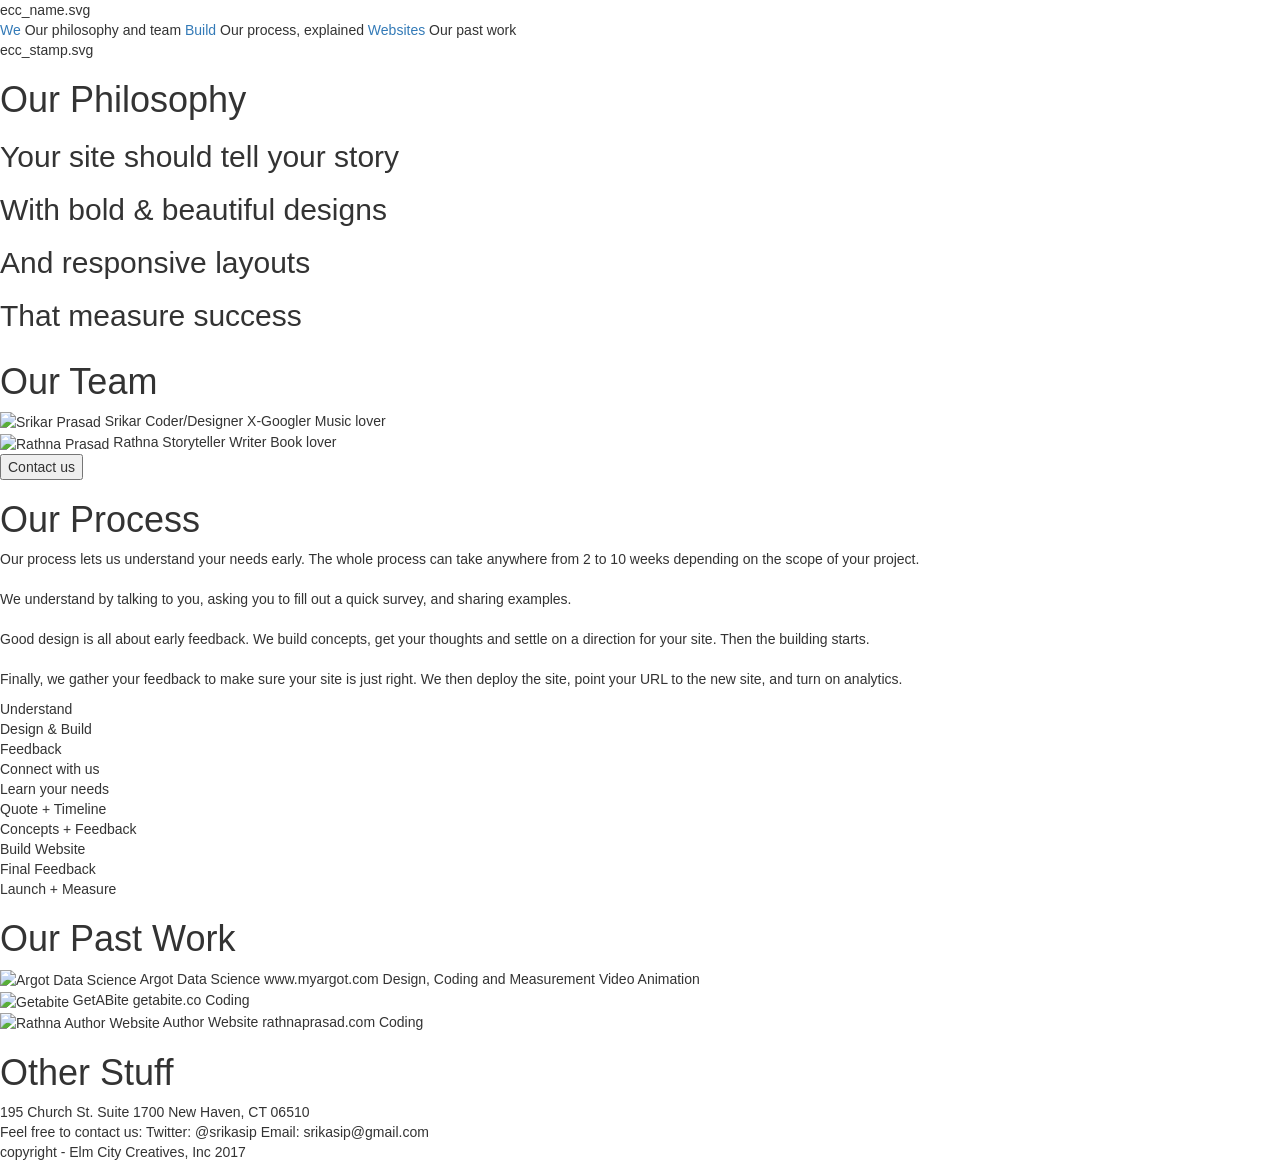
==== static/home.html @ 87ae91f5 "Updated some annoying header background stuff, but nothing super substantial" ====
<!DOCTYPE html>
<html lang="en">
  <head>
    <meta charset="utf-8" />
    <meta http-equiv="X-UA-Compatible" content="IE=edge" />
    <meta name="viewport" content="width=device-width, initial-scale=1" />
    <meta name="copyright" content="Argot is a registered trademark of Argot, Inc." />
    <meta name="description" content="Argot makes wrangling, loading, and merging data easy with Natural Language Processing (NLP) and Artificial Intelligence (AI)" />
    <meta name="keywords" content="data science, wrangling, data wrangling, data scientist, clean data, cleaning data" />
    <meta name="robots" content="index,follow" />
    <meta name="DC.title" content="Tools to make data science fun and easy."/>

    <title>Elm City Creatives</title>

    <!-- Latest compiled and minified CSS -->
    <link rel="stylesheet" href="https://maxcdn.bootstrapcdn.com/bootstrap/3.3.7/css/bootstrap.min.css" integrity="sha384-BVYiiSIFeK1dGmJRAkycuHAHRg32OmUcww7on3RYdg4Va+PmSTsz/K68vbdEjh4u" crossorigin="anonymous">
    <!--  Optional theme
    <link rel="stylesheet" href="https://maxcdn.bootstrapcdn.com/bootstrap/3.3.7/css/bootstrap-theme.min.css" integrity="sha384-rHyoN1iRsVXV4nD0JutlnGaslCJuC7uwjduW9SVrLvRYooPp2bWYgmgJQIXwl/Sp" crossorigin="anonymous"> 
    -->
    <!-- Latest compiled and minified JavaScript -->
    <script src="https://ajax.googleapis.com/ajax/libs/jquery/1.12.4/jquery.min.js"></script>
    <script src="https://maxcdn.bootstrapcdn.com/bootstrap/3.3.7/js/bootstrap.min.js" integrity="sha384-Tc5IQib027qvyjSMfHjOMaLkfuWVxZxUPnCJA7l2mCWNIpG9mGCD8wGNIcPD7Txa" crossorigin="anonymous"></script>
    <script src="https://player.vimeo.com/api/player.js"></script>
    
    <link href="https://fonts.googleapis.com/css?family=Eczar|Work+Sans" rel="stylesheet">

    <script src="static/scripts/home.js" type="application/javascript"></script>    
    <link rel="stylesheet" href="static/css/home.css">

    <link rel="icon" href="static/images/favicon.png" type="image/x-icon" />

    <script>
      // (function(i,s,o,g,r,a,m){i['GoogleAnalyticsObject']=r;i[r]=i[r]||function(){
      // (i[r].q=i[r].q||[]).push(arguments)},i[r].l=1*new Date();a=s.createElement(o),
      // m=s.getElementsByTagName(o)[0];a.async=1;a.src=g;m.parentNode.insertBefore(a,m)
      // })(window,document,'script','https://www.google-analytics.com/analytics.js','ga');

      // ga('create', 'UA-93850237-1', 'auto');
      // ga('send', 'pageview');
    </script>
  </head>
  <body>
    <div class="menu menu_bottom menu_white">
      <svgtemplate>ecc_name.svg</svgtemplate>
    </div>
    <div class="scene clearfix" id="welcomeScene">
      <div class="overlay clearfix">
        <a class="heroLink" data-partner="aboutExp">We</a>
        <span class="linkExplainer" id="aboutExp">Our philosophy and team</span>
        <a class="heroLink" data-partner="processExp">Build</a>
        <span class="linkExplainer" id="processExp">Our process, explained</span>
        <a class="heroLink" data-partner="portfolioExp">Websites</a>
        <span class="linkExplainer" id="portfolioExp">Our past work</span>
      </div>
    </div>
    <div class="scene clearfix" id="teamScene">
      <div class="stampHolder">
          <svgtemplate>ecc_stamp.svg</svgtemplate>
      </div>
      <div class="sceneText">
        <h1 class="sceneTitle">Our Philosophy</h1>
        <h2>Your site should tell your story</h2>
        <h2>With bold &amp; beautiful designs</h2>
        <h2>And responsive layouts</h2>
        <h2>That measure success</h2>
      </div>
    </div>
    <div class="scene clearfix" id="teamScene_two">
      <div class="overlay clearfix" id="team_content">
        <h1 class="sceneTitle">Our Team</h1>
        <div class="teamer-group">
          <img class="teamer" src="static/images/srikar_profile.jpg" alt="Srikar Prasad" />
          <span class="teamer-caption teamer-name">Srikar</span>
          <span class="teamer-caption">Coder/Designer</span>
          <span class="teamer-caption">X-Googler</span>
          <span class="teamer-caption">Music lover</span>
        </div>
        <div class="teamer-group">
          <img class="teamer" src="static/images/rathna_profile.png" alt="Rathna Prasad" />
          <span class="teamer-caption teamer-name">Rathna</span>
          <span class="teamer-caption">Storyteller</span>
          <span class="teamer-caption">Writer</span>
          <span class="teamer-caption">Book lover</span>
        </div>
        <div id="btnContact">
          <button>Contact us</button>
        </div>
      </div>
    </div>
    <div class="scene clearfix" id="processScene">
      <h1 class="sceneTitle">Our Process</h1>
      <p class="processExplainer">
        Our process lets us understand your needs early. The whole process can take anywhere from 2 to 10 weeks depending on the scope of your project.
        <br /><br />
        We <span class="learnStop">understand</span> by talking to you, asking you to fill out a quick survey, and sharing examples.
        <br /><br />
        Good <span class="freestyleStop">design</span> is all about early feedback.  We build concepts, get your thoughts and settle on a direction for your site. Then the building starts.
        <br /><br />
        Finally, we gather your <span class="feedbackStop">feedback</span> to make sure your site is just right. We then deploy the site, point your URL to the new site, and turn on analytics.
      </p>
      <div class="processPhases" id="learnPhase">Understand</div>
      <div class="processPhases" id="freestylePhase">Design &amp; Build</div>
      <div class="processPhases" id="feedbackPhase">Feedback</div>
      <div id="timeline">
        <div class="circle learnStop">
          <div class="circleItem">Connect with us</div>
        </div>
        <div class="circle learnStop">
          <div class="circleItem">Learn your needs</div>
        </div>
        <div class="circle freestyleStop">
          <div class="circleItem">Quote + Timeline</div>
        </div>
        <div class="circle freestyleStop">
          <div class="circleItem">Concepts + Feedback</div>
        </div>
        <div class="circle freestyleStop">
          <div class="circleItem">Build Website</div>
        </div>
        <div class="circle feedbackStop">
          <div class="circleItem">Final Feedback</div>
        </div>
        <div class="circle feedbackStop">
          <div class="circleItem">Launch + Measure</div>
        </div>
      </div>
    </div>
    <div class="scene clearfix" id="portfolioScene">
      <h1 class="sceneTitle">Our Past Work</h1>
      <div class="website">
        <img class="website" src="static/images/argot.png" alt="Argot Data Science"/>
        <span class='website-name'>Argot Data Science</span>
        <span>www.myargot.com</span>
        <span>Design, Coding and Measurement</span>
        <span>Video Animation</span>
      </div>
      <div class="website">
        <img class="website" src="static/images/getabite.png" alt="Getabite"/>
        <span class='website-name'>GetABite</span>
        <span>getabite.co</span>
        <span>Coding</span>
      </div>
      <div class="website">
        <img class="website" src="static/images/rathnaprasad.png" alt="Rathna Author Website"/>
        <span class='website-name'>Author Website</span>
        <span>rathnaprasad.com</span>
        <span>Coding</span>
      </div>
    </div>
    <div class="scene clearfix" id="footerScene">
      <h1 class="sceneTitle">Other Stuff</h1>
      <div class="address clearfix">
        <span>195 Church St.</span>
        <span>Suite 1700</span>
        <span>New Haven, CT 06510</span>
      </div>
      
      <div class="contact clearfix">
        <span>Feel free to contact us:</span>
        <span>Twitter: @srikasip</span>
        <span>Email: srikasip@gmail.com</span>
      </div>
      
      <div class="copyright clearfix">copyright - Elm City Creatives, Inc 2017</div>
    </div>
  </body>
</html>
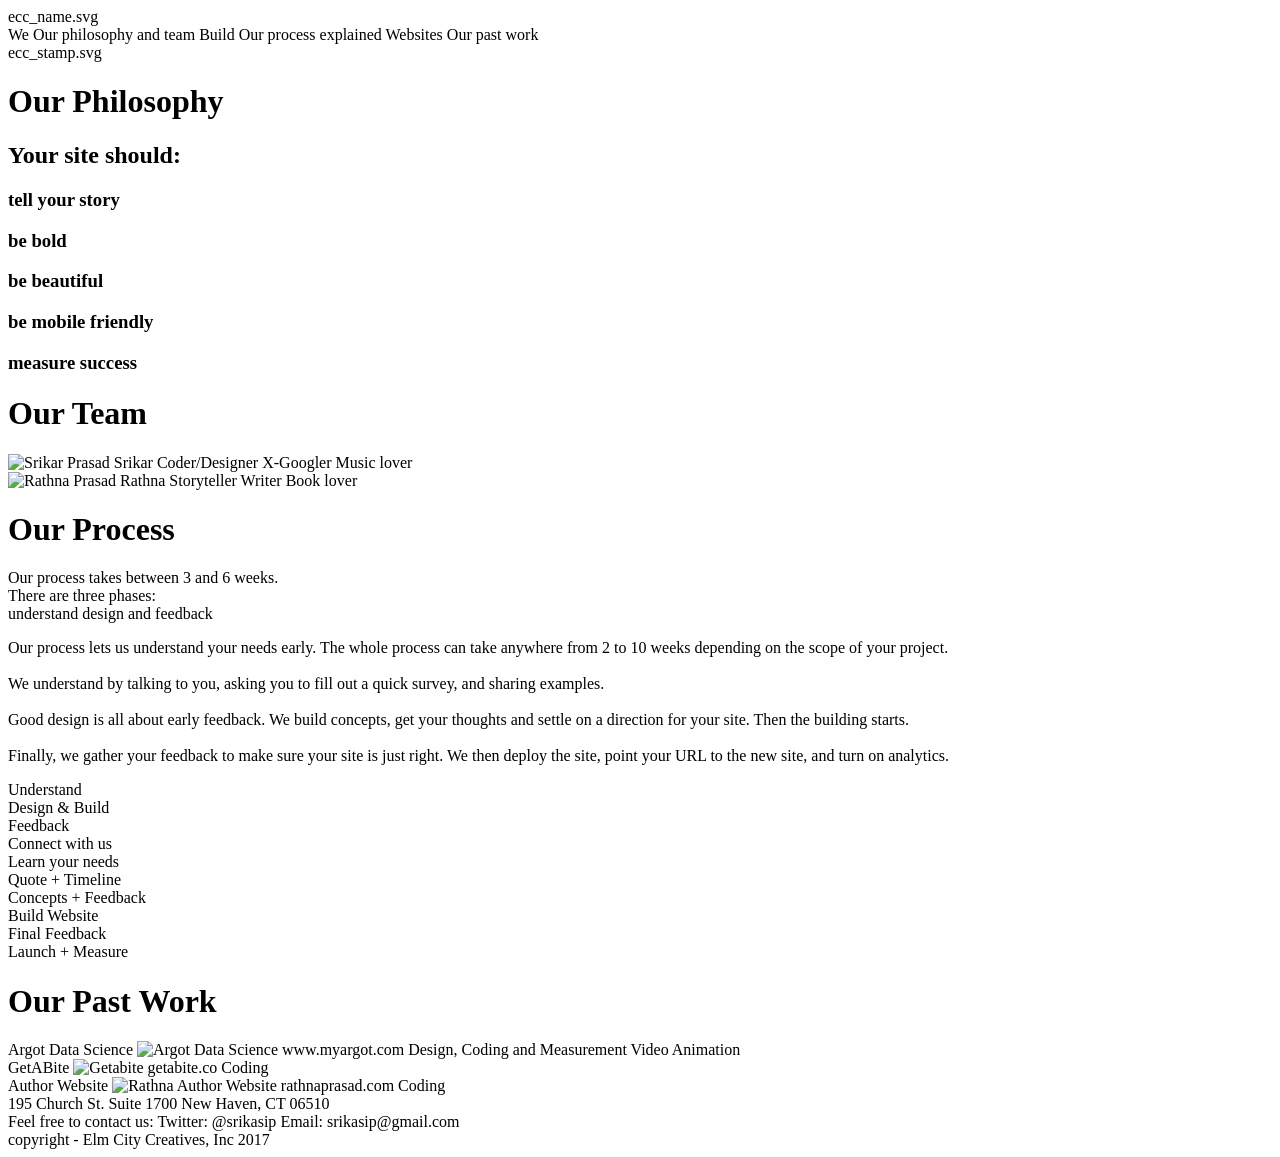
==== commit 6d009eea: "Updated to be parallaxable" ====
--- a/static/home.html
+++ b/static/home.html
@@ -13,22 +13,22 @@
     <title>Elm City Creatives</title>
 
     <!-- Latest compiled and minified CSS -->
-    <link rel="stylesheet" href="https://maxcdn.bootstrapcdn.com/bootstrap/3.3.7/css/bootstrap.min.css" integrity="sha384-BVYiiSIFeK1dGmJRAkycuHAHRg32OmUcww7on3RYdg4Va+PmSTsz/K68vbdEjh4u" crossorigin="anonymous">
-    <!--  Optional theme
-    <link rel="stylesheet" href="https://maxcdn.bootstrapcdn.com/bootstrap/3.3.7/css/bootstrap-theme.min.css" integrity="sha384-rHyoN1iRsVXV4nD0JutlnGaslCJuC7uwjduW9SVrLvRYooPp2bWYgmgJQIXwl/Sp" crossorigin="anonymous"> 
-    -->
+    <!-- <link rel="stylesheet" href="https://maxcdn.bootstrapcdn.com/bootstrap/3.3.7/css/bootstrap.min.css" integrity="sha384-BVYiiSIFeK1dGmJRAkycuHAHRg32OmUcww7on3RYdg4Va+PmSTsz/K68vbdEjh4u" crossorigin="anonymous"> -->
+
     <!-- Latest compiled and minified JavaScript -->
     <script src="https://ajax.googleapis.com/ajax/libs/jquery/1.12.4/jquery.min.js"></script>
-    <script src="https://maxcdn.bootstrapcdn.com/bootstrap/3.3.7/js/bootstrap.min.js" integrity="sha384-Tc5IQib027qvyjSMfHjOMaLkfuWVxZxUPnCJA7l2mCWNIpG9mGCD8wGNIcPD7Txa" crossorigin="anonymous"></script>
-    <script src="https://player.vimeo.com/api/player.js"></script>
     
     <link href="https://fonts.googleapis.com/css?family=Eczar|Work+Sans" rel="stylesheet">
 
-    <script src="static/scripts/home.js" type="application/javascript"></script>    
+    <script src="static/scripts/home.js" type="application/javascript"></script>
+    <script src="static/scripts/viewingEvents.js" type="application/javascript"></script>
+
     <link rel="stylesheet" href="static/css/home.css">
 
-    <link rel="icon" href="static/images/favicon.png" type="image/x-icon" />
+    <link rel="icon" href="static/images/favicon-min.png" type="image/x-icon" />
 
+
+    <!-- Google Analytics Tracking -->
     <script>
       // (function(i,s,o,g,r,a,m){i['GoogleAnalyticsObject']=r;i[r]=i[r]||function(){
       // (i[r].q=i[r].q||[]).push(arguments)},i[r].l=1*new Date();a=s.createElement(o),
@@ -43,112 +43,128 @@
     <div class="menu menu_bottom menu_white">
       <svgtemplate>ecc_name.svg</svgtemplate>
     </div>
-    <div class="scene clearfix" id="welcomeScene">
-      <div class="overlay clearfix">
-        <a class="heroLink" data-partner="aboutExp">We</a>
-        <span class="linkExplainer" id="aboutExp">Our philosophy and team</span>
-        <a class="heroLink" data-partner="processExp">Build</a>
-        <span class="linkExplainer" id="processExp">Our process, explained</span>
-        <a class="heroLink" data-partner="portfolioExp">Websites</a>
-        <span class="linkExplainer" id="portfolioExp">Our past work</span>
+    <div class="scene" id="welcomeScene">
+      <div class="overlay">
+        <a class="heroLink">We</a>
+        <span class="linkExplainer">Our philosophy and team</span>
+        <a class="heroLink">Build</a>
+        <span class="linkExplainer">Our process explained</span>
+        <a class="heroLink">Websites</a>
+        <span class="linkExplainer">Our past work</span>
       </div>
     </div>
-    <div class="scene clearfix" id="teamScene">
+    <div class="scene" id="philosophyScene">
       <div class="stampHolder">
           <svgtemplate>ecc_stamp.svg</svgtemplate>
       </div>
-      <div class="sceneText">
-        <h1 class="sceneTitle">Our Philosophy</h1>
-        <h2>Your site should tell your story</h2>
-        <h2>With bold &amp; beautiful designs</h2>
-        <h2>And responsive layouts</h2>
-        <h2>That measure success</h2>
-      </div>
+      <div class="sceneText clearfix">
+        <h1>Our Philosophy</h1>
+        <h2>Your site should:
+        <h3>tell your story</h3>
+        <h3>be bold</h3> 
+        <h3>be beautiful</h3>
+        <h3>be mobile friendly</h3>
+        <h3>measure success</h3>
+      </div>      
     </div>
-    <div class="scene clearfix" id="teamScene_two">
+    <div class="scene" id="teamScene">
       <div class="overlay clearfix" id="team_content">
-        <h1 class="sceneTitle">Our Team</h1>
-        <div class="teamer-group">
-          <img class="teamer" src="static/images/srikar_profile.jpg" alt="Srikar Prasad" />
+        <h1 class="sceneTitle" id="ourTeamTitle">Our Team</h1>
+        
+        <div class="teamer-group" id="srikar_teamer">
+          <img class="teamer" src="static/images/srikar_profile-min.jpg" alt="Srikar Prasad" />
           <span class="teamer-caption teamer-name">Srikar</span>
           <span class="teamer-caption">Coder/Designer</span>
           <span class="teamer-caption">X-Googler</span>
           <span class="teamer-caption">Music lover</span>
         </div>
-        <div class="teamer-group">
-          <img class="teamer" src="static/images/rathna_profile.png" alt="Rathna Prasad" />
+        <div class="teamer-spacer"></div>
+        <div class="teamer-group" id="rathna_teamer">
+          <img class="teamer" src="static/images/rathna_profile-min.png" alt="Rathna Prasad" />
           <span class="teamer-caption teamer-name">Rathna</span>
           <span class="teamer-caption">Storyteller</span>
           <span class="teamer-caption">Writer</span>
           <span class="teamer-caption">Book lover</span>
         </div>
+        <!-- 
         <div id="btnContact">
           <button>Contact us</button>
-        </div>
+        </div> 
+        -->
       </div>
     </div>
-    <div class="scene clearfix" id="processScene">
+    <div class="scene" id="processScene">
       <h1 class="sceneTitle">Our Process</h1>
+      <p class="smallExplainer">
+        Our process takes between 3 and 6 weeks.
+        <br />
+        There are three phases:
+        <br />
+        <span class="tabber learnStop">understand</span>
+        <span class="tabber freestyleStop">design</span>
+        and <span class="tabber feedbackStop">feedback</span>
+      </p>
       <p class="processExplainer">
         Our process lets us understand your needs early. The whole process can take anywhere from 2 to 10 weeks depending on the scope of your project.
         <br /><br />
-        We <span class="learnStop">understand</span> by talking to you, asking you to fill out a quick survey, and sharing examples.
+        We <span class="tabber learnStop">understand</span> by talking to you, asking you to fill out a quick survey, and sharing examples.
         <br /><br />
-        Good <span class="freestyleStop">design</span> is all about early feedback.  We build concepts, get your thoughts and settle on a direction for your site. Then the building starts.
+        Good <span class="tabber freestyleStop">design</span> is all about early feedback.  We build concepts, get your thoughts and settle on a direction for your site. Then the building starts.
         <br /><br />
-        Finally, we gather your <span class="feedbackStop">feedback</span> to make sure your site is just right. We then deploy the site, point your URL to the new site, and turn on analytics.
+        Finally, we gather your <span class="tabber feedbackStop">feedback</span> to make sure your site is just right. We then deploy the site, point your URL to the new site, and turn on analytics.
       </p>
-      <div class="processPhases" id="learnPhase">Understand</div>
-      <div class="processPhases" id="freestylePhase">Design &amp; Build</div>
-      <div class="processPhases" id="feedbackPhase">Feedback</div>
-      <div id="timeline">
-        <div class="circle learnStop">
-          <div class="circleItem">Connect with us</div>
-        </div>
-        <div class="circle learnStop">
-          <div class="circleItem">Learn your needs</div>
-        </div>
-        <div class="circle freestyleStop">
-          <div class="circleItem">Quote + Timeline</div>
-        </div>
-        <div class="circle freestyleStop">
-          <div class="circleItem">Concepts + Feedback</div>
-        </div>
-        <div class="circle freestyleStop">
-          <div class="circleItem">Build Website</div>
-        </div>
-        <div class="circle feedbackStop">
-          <div class="circleItem">Final Feedback</div>
-        </div>
-        <div class="circle feedbackStop">
-          <div class="circleItem">Launch + Measure</div>
+      <div class="processMetroMap">
+        <div class="processPhases" id="learnPhase">Understand</div>
+        <div class="processPhases" id="freestylePhase">Design &amp; Build</div>
+        <div class="processPhases" id="feedbackPhase">Feedback</div>
+        <div id="timeline">
+          <div class="circle learnStop">
+            <div class="circleItem">Connect with us</div>
+          </div>
+          <div class="circle learnStop">
+            <div class="circleItem">Learn your needs</div>
+          </div>
+          <div class="circle freestyleStop">
+            <div class="circleItem">Quote + Timeline</div>
+          </div>
+          <div class="circle freestyleStop">
+            <div class="circleItem">Concepts + Feedback</div>
+          </div>
+          <div class="circle freestyleStop">
+            <div class="circleItem">Build Website</div>
+          </div>
+          <div class="circle feedbackStop">
+            <div class="circleItem">Final Feedback</div>
+          </div>
+          <div class="circle feedbackStop">
+            <div class="circleItem">Launch + Measure</div>
+          </div>
         </div>
       </div>
     </div>
     <div class="scene clearfix" id="portfolioScene">
       <h1 class="sceneTitle">Our Past Work</h1>
-      <div class="website">
-        <img class="website" src="static/images/argot.png" alt="Argot Data Science"/>
+      <div class="website firstchildy">
         <span class='website-name'>Argot Data Science</span>
+        <img class="website" src="static/images/argot-min.png" alt="Argot Data Science"/>
         <span>www.myargot.com</span>
         <span>Design, Coding and Measurement</span>
         <span>Video Animation</span>
       </div>
       <div class="website">
+        <span class='website-name'>GetABite</span>
         <img class="website" src="static/images/getabite.png" alt="Getabite"/>
-        <span class='website-name'>GetABite</span>
         <span>getabite.co</span>
         <span>Coding</span>
       </div>
       <div class="website">
-        <img class="website" src="static/images/rathnaprasad.png" alt="Rathna Author Website"/>
         <span class='website-name'>Author Website</span>
+        <img class="website" src="static/images/rathnaprasad-min.png" alt="Rathna Author Website"/>
         <span>rathnaprasad.com</span>
         <span>Coding</span>
       </div>
     </div>
     <div class="scene clearfix" id="footerScene">
-      <h1 class="sceneTitle">Other Stuff</h1>
       <div class="address clearfix">
         <span>195 Church St.</span>
         <span>Suite 1700</span>
@@ -161,7 +177,7 @@
         <span>Email: srikasip@gmail.com</span>
       </div>
       
-      <div class="copyright clearfix">copyright - Elm City Creatives, Inc 2017</div>
+      <div class="copyright clearfix">copyright - Elm City Creatives, Inc 2017</div>      
     </div>
   </body>
 </html>
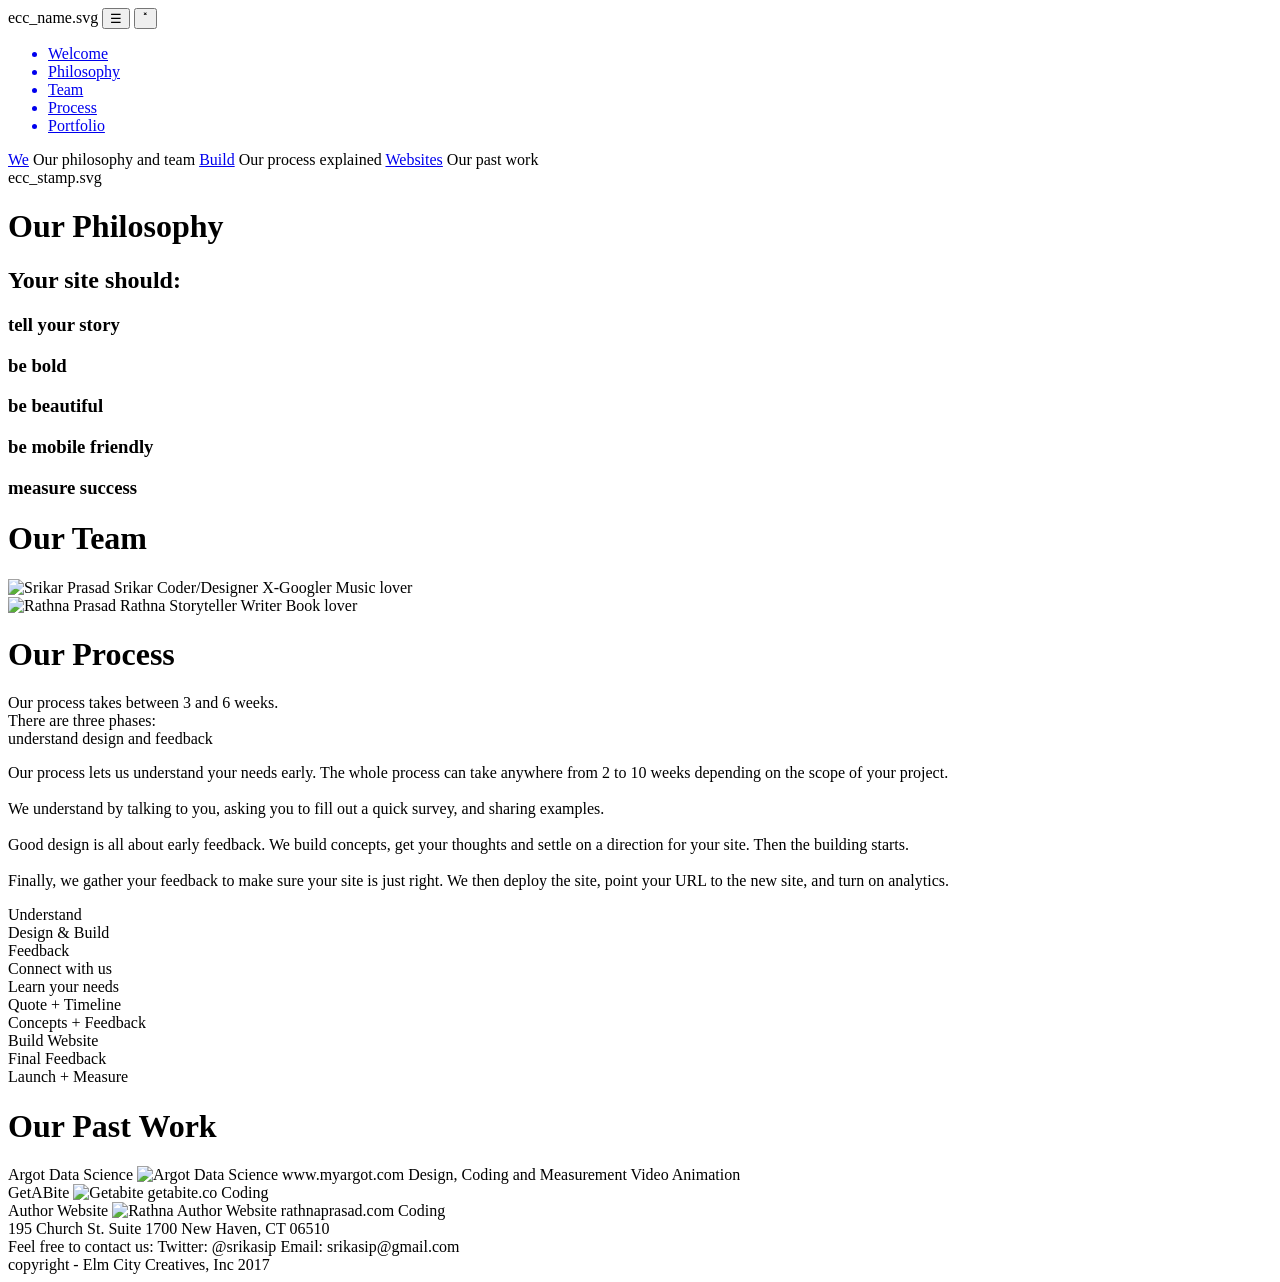
==== commit ec9d370a: "Added some smoother scrolling behavior and stuff" ====
--- a/static/home.html
+++ b/static/home.html
@@ -42,14 +42,25 @@
   <body>
     <div class="menu menu_bottom menu_white">
       <svgtemplate>ecc_name.svg</svgtemplate>
+      <button class="hamburger">&#9776;</button>
+      <button class="cross">&#735;</button>
+      <div class="menu_list">
+        <ul>
+          <a href="#welcomeScene"><li>Welcome</li></a>
+          <a href="#philosophyScene"><li>Philosophy</li></a>
+          <a href="#teamScene"><li>Team</li></a>
+          <a href="#processScene"><li>Process</li></a>
+          <a href="#portfolioScene"><li>Portfolio</li></a>
+        </ul>
+      </div>
     </div>
     <div class="scene" id="welcomeScene">
       <div class="overlay">
-        <a class="heroLink">We</a>
+        <a class="heroLink" href="#philosophyScene">We</a>
         <span class="linkExplainer">Our philosophy and team</span>
-        <a class="heroLink">Build</a>
+        <a class="heroLink" href="#processScene">Build</a>
         <span class="linkExplainer">Our process explained</span>
-        <a class="heroLink">Websites</a>
+        <a class="heroLink" href="#portfolioScene">Websites</a>
         <span class="linkExplainer">Our past work</span>
       </div>
     </div>
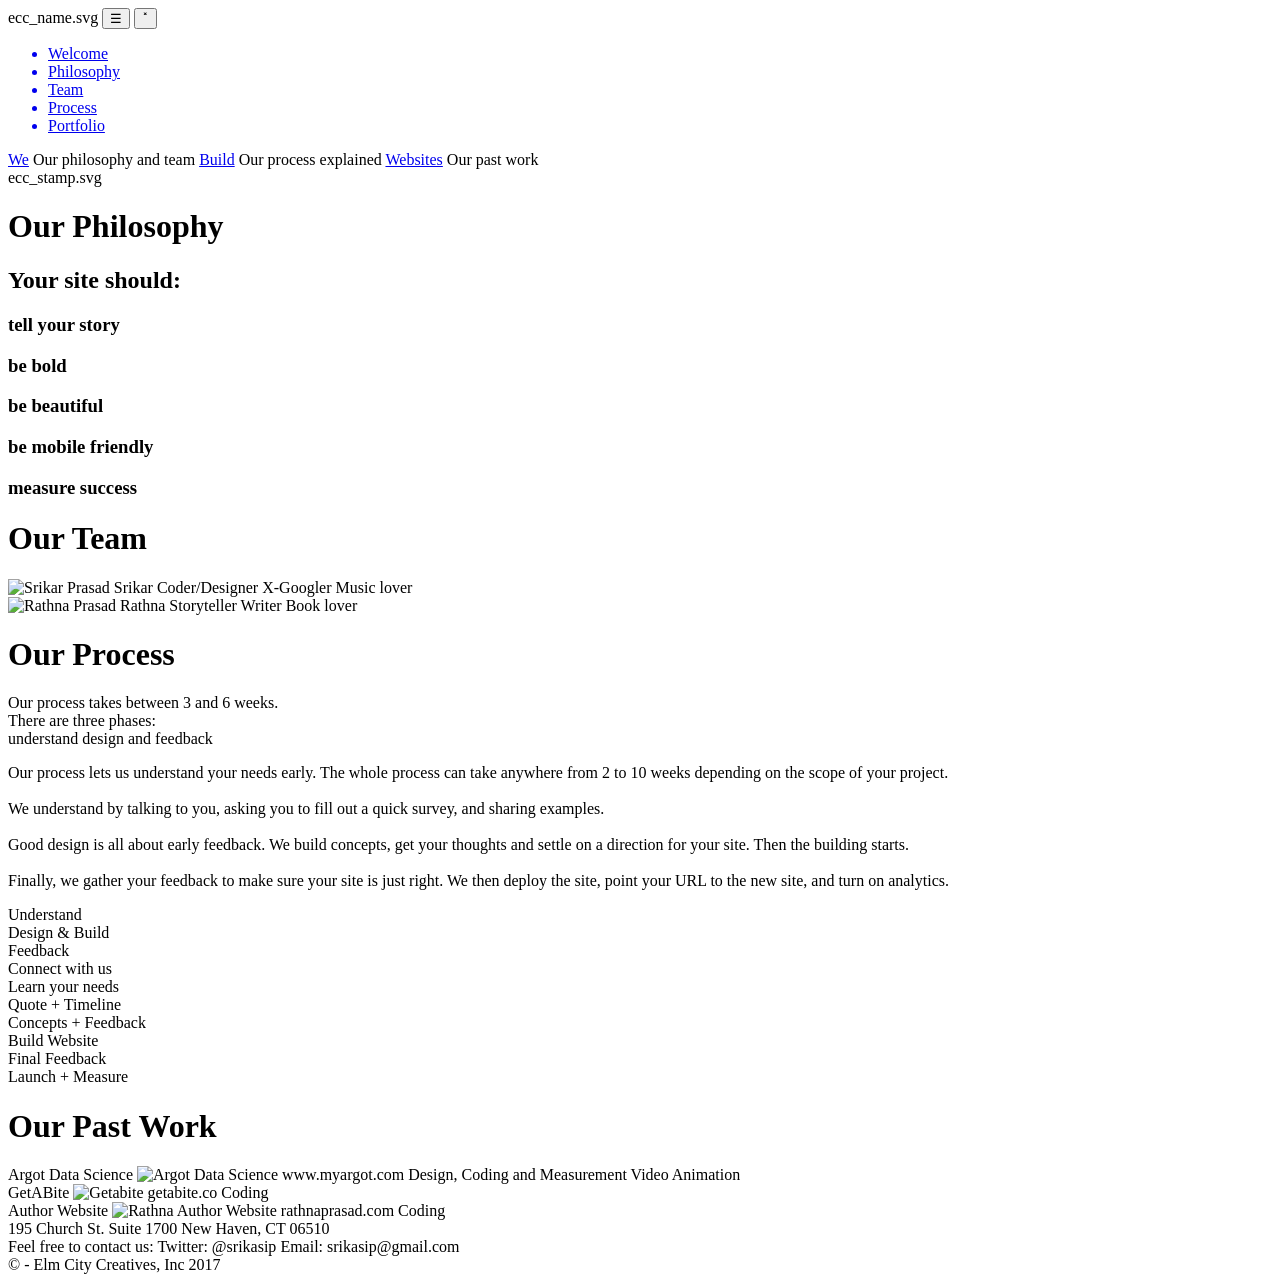
==== commit 01cb91d6: "Added the Copyright symbol at the bottom and changed the server to handle unicode characters" ====
--- a/static/home.html
+++ b/static/home.html
@@ -30,13 +30,14 @@
 
     <!-- Google Analytics Tracking -->
     <script>
-      // (function(i,s,o,g,r,a,m){i['GoogleAnalyticsObject']=r;i[r]=i[r]||function(){
-      // (i[r].q=i[r].q||[]).push(arguments)},i[r].l=1*new Date();a=s.createElement(o),
-      // m=s.getElementsByTagName(o)[0];a.async=1;a.src=g;m.parentNode.insertBefore(a,m)
-      // })(window,document,'script','https://www.google-analytics.com/analytics.js','ga');
+      (function(i,s,o,g,r,a,m){i['GoogleAnalyticsObject']=r;i[r]=i[r]||function(){
+      (i[r].q=i[r].q||[]).push(arguments)},i[r].l=1*new Date();a=s.createElement(o),
+      m=s.getElementsByTagName(o)[0];a.async=1;a.src=g;m.parentNode.insertBefore(a,m)
+      })(window,document,'script','https://www.google-analytics.com/analytics.js','ga');
 
-      // ga('create', 'UA-93850237-1', 'auto');
-      // ga('send', 'pageview');
+      ga('create', 'UA-97056173-1', 'auto');
+      ga('send', 'pageview');
+
     </script>
   </head>
   <body>
@@ -188,7 +189,7 @@
         <span>Email: srikasip@gmail.com</span>
       </div>
       
-      <div class="copyright clearfix">copyright - Elm City Creatives, Inc 2017</div>      
+      <div class="copyright clearfix">&#169; - Elm City Creatives, Inc 2017</div>      
     </div>
   </body>
 </html>
